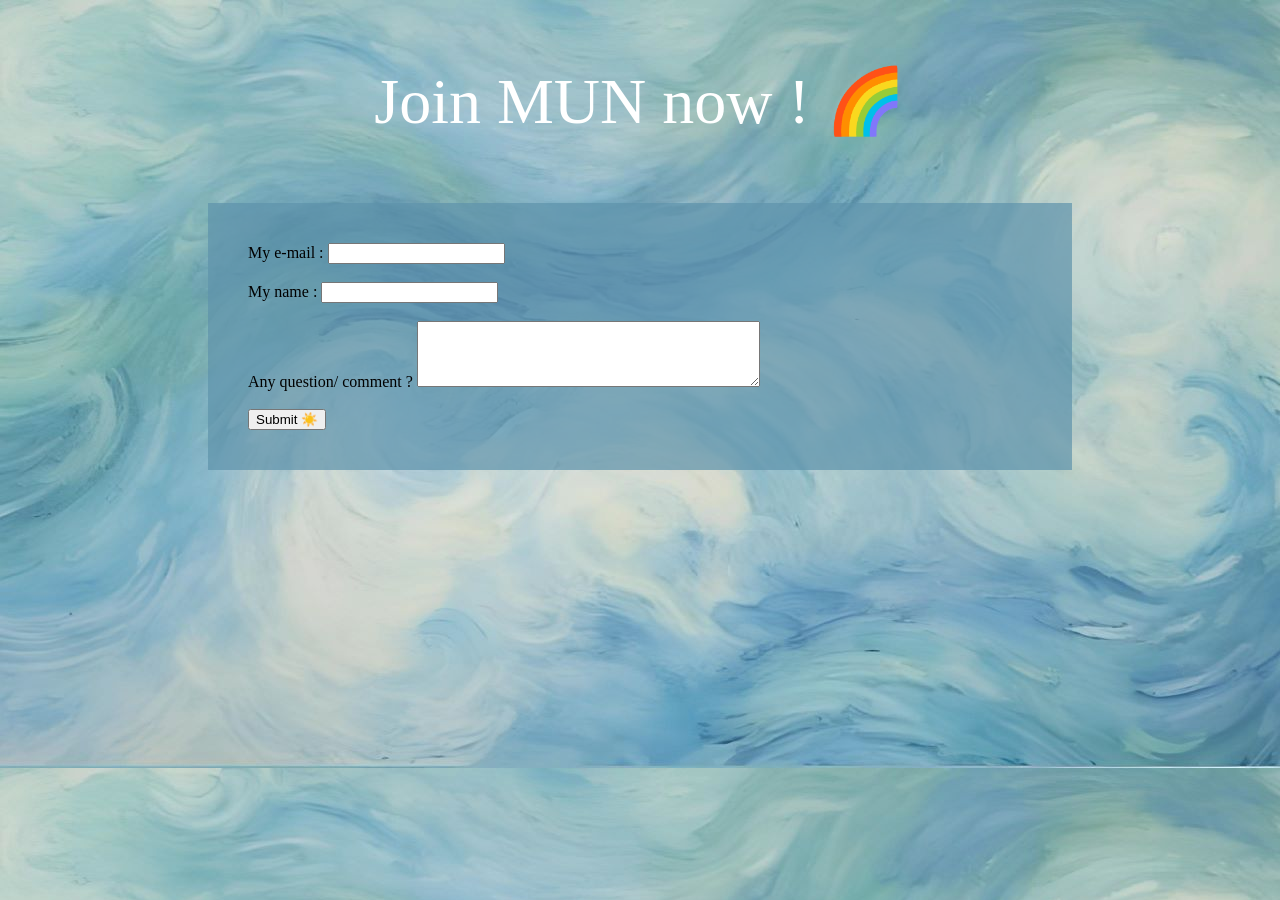
==== JoinMUN.html @ e538045c "feat: first version with all assets" ====
<!DOCTYPE html>
<html lang="en">
    <meta name="viewport" content="width=device-width, initial-scale=1.0">
<head>
    <meta charset="utf-8">
    
<link rel="stylesheet" href="CSS-join-MUN.css"/>
    <style>
        body {
          background-image: url('notion cover 672.jpg'); 
          background-attachment: fixed;
        }
      </style>

    
<section>
    <style>
        .big-text {
          font-size: 4rem;
          color: white;
        }
        </style>
</section> 
<body>
    <center><p class="big-text"> Join MUN now ! 🌈 </p></center>
    <main>
    
        <div class="fond">

            <form action="https://formsubmit.co/c.ca@gmail.com" method="POST">
                <label for="email">My e-mail :</label>
                <input type="email" name="email" id="email" required><br><br>
            
                <label for="name">My name :</label>
                <input type="text" name="name" id="name" required><br><br>
            
                <label for="comment">Any question/ comment ?</label>
                <textarea name="comment" id="comment" rows="4" cols="40"></textarea><br><br>
            
                <input type="submit" value="Submit ☀️">
            </form>

    </main>
</body>
---- CSS-join-MUN.css ----
/* Define --main-bg-color here */
:root {
  --main-bg-color:  rgb(249, 249, 249);
}
h2,
h3,
h1 /* toutes ces tailles là s'affichent en white */
    {
    color: var(--main-bg-color);
}
h2 {
    font-style : italic;
}

p{
    font-family:"Arial (sans-serif)szazad";
}


.soulignage{
    text-decoration: underline;
}

h1{
    text-align: center;
}


  img {
    max-width: 100%;
    height: auto;
    display: block;
  }

  body {
    padding: 0 200px;/* marge */
  }



.demo-border {
  border : 2px dotted
}
.fond {
  padding: 40px;
  background-color:rgba(95, 147, 171, 0.7) ;
  }

  h4 {
    color: rgb(0, 0, 0) ;
  }
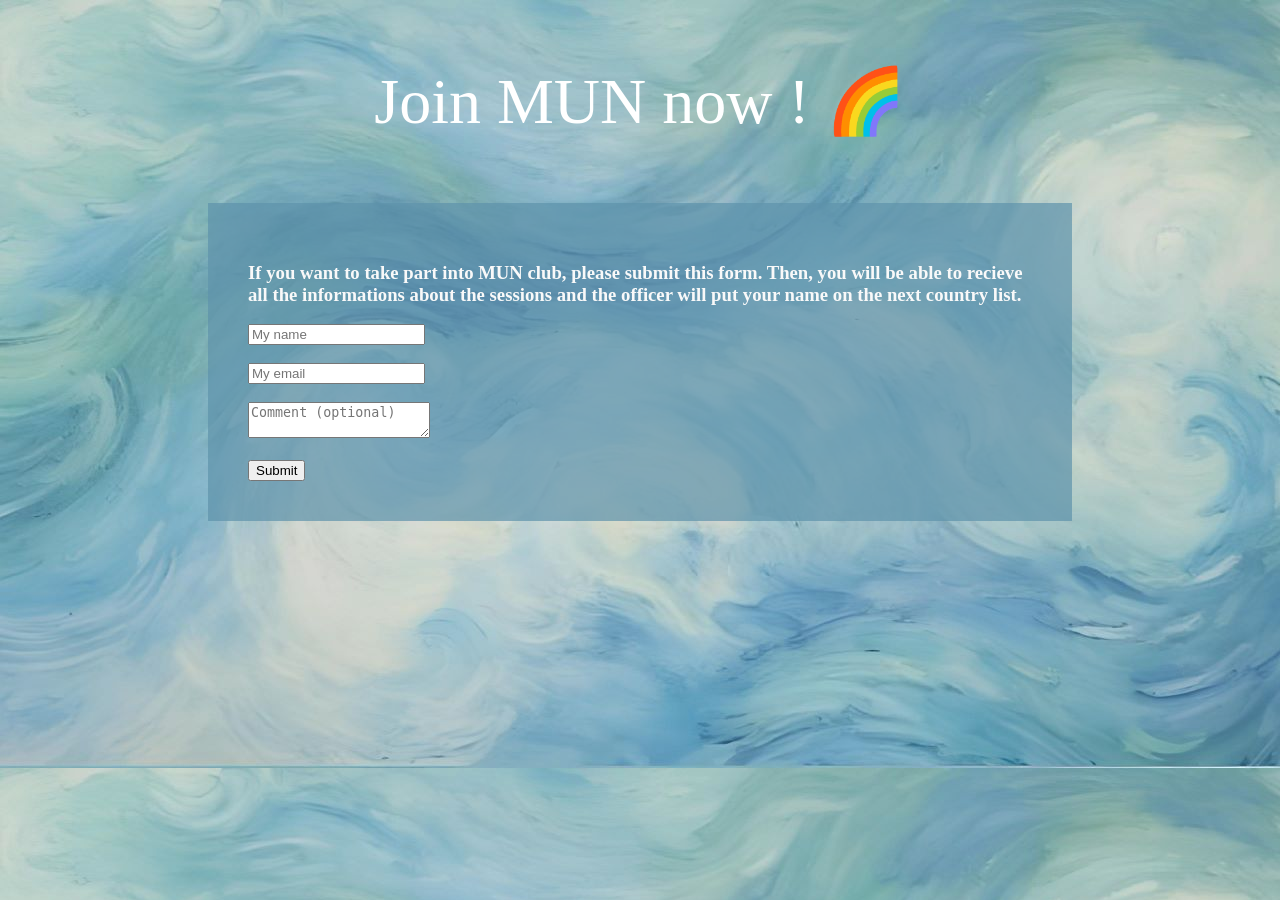
==== commit b0965dde: "fix: email and fonts" ====
--- a/JoinMUN.html
+++ b/JoinMUN.html
@@ -27,18 +27,30 @@
     
         <div class="fond">
 
-            <form action="https://formsubmit.co/c.ca@gmail.com" method="POST">
-                <label for="email">My e-mail :</label>
-                <input type="email" name="email" id="email" required><br><br>
-            
-                <label for="name">My name :</label>
-                <input type="text" name="name" id="name" required><br><br>
-            
-                <label for="comment">Any question/ comment ?</label>
-                <textarea name="comment" id="comment" rows="4" cols="40"></textarea><br><br>
-            
-                <input type="submit" value="Submit ☀️">
-            </form>
+
+    <h3>If you want to take part into MUN club, please submit this form. Then, you will be able to recieve all the informations about the sessions and the officer will put your name on the next country list.</h3>
+           <form id="contact-form">
+  <input name="name" placeholder="My name"><br><br>
+  <input name="email" placeholder="My email"><br><br>
+  <textarea name="comment" placeholder="Comment (optional)"></textarea><br><br>
+  <button type="submit">Submit</button>
+</form>
+
+<script>
+  document.getElementById('contact-form').addEventListener('submit', function(e) {
+    e.preventDefault(); // Empêche l'envoi classique
+    const formData = new FormData(this);
+
+    let message = "";
+    for (let [key, value] of formData.entries()) {
+      message += `${key} : ${decodeURIComponent(value)}\n`;
+    }
+
+    // Envoie un email via un service (comme EmailJS, Formspree, etc.)
+    // ou déclenche une boîte mail avec mailto: (limité mais possible)
+    window.location.href = `mailto:collyne.besson@gmail.com.com?subject=Message&body=${encodeURIComponent(message)}`;
+  });
+</script>
 
     </main>
 </body>
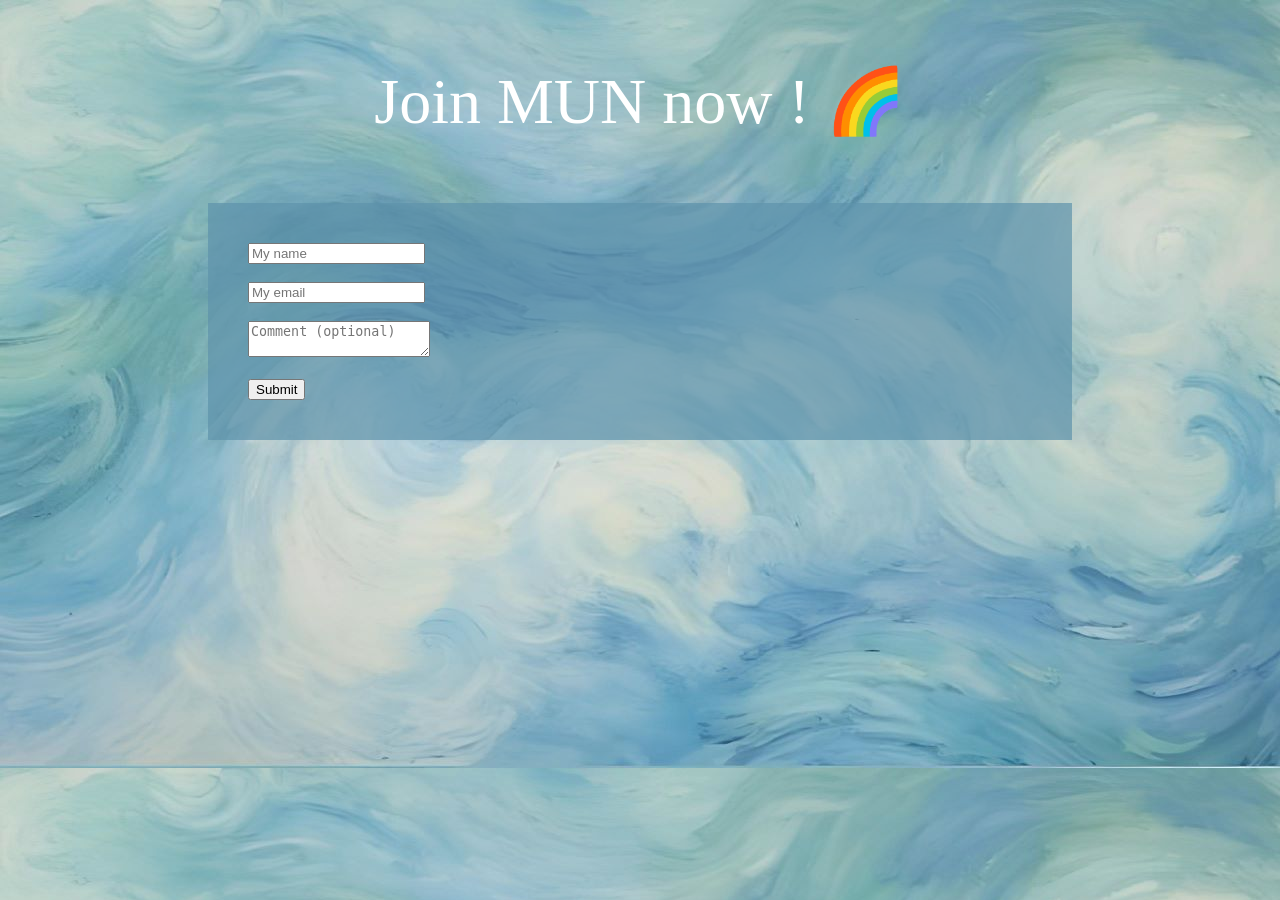
==== commit ca24e1e1: "fix: email and fonts" ====
--- a/JoinMUN.html
+++ b/JoinMUN.html
@@ -28,29 +28,28 @@
         <div class="fond">
 
 
-    <h3>If you want to take part into MUN club, please submit this form. Then, you will be able to recieve all the informations about the sessions and the officer will put your name on the next country list.</h3>
-           <form id="contact-form">
-  <input name="name" placeholder="My name"><br><br>
-  <input name="email" placeholder="My email"><br><br>
+    <form id="contact-form">
+  <input name="name" placeholder="My name" required><br><br>
+  <input name="email" placeholder="My email" type="email" required><br><br>
   <textarea name="comment" placeholder="Comment (optional)"></textarea><br><br>
   <button type="submit">Submit</button>
 </form>
 
 <script>
   document.getElementById('contact-form').addEventListener('submit', function(e) {
-    e.preventDefault(); // Empêche l'envoi classique
+    e.preventDefault(); // Prevent default form submission
     const formData = new FormData(this);
 
     let message = "";
     for (let [key, value] of formData.entries()) {
-      message += `${key} : ${decodeURIComponent(value)}\n`;
+      message += `${key}: ${value}\n`;
     }
 
-    // Envoie un email via un service (comme EmailJS, Formspree, etc.)
-    // ou déclenche une boîte mail avec mailto: (limité mais possible)
-    window.location.href = `mailto:collyne.besson@gmail.com.com?subject=Message&body=${encodeURIComponent(message)}`;
+    // Encode message for mailto URI
+    const email = "collyne.besson@gmail.com";
+    const subject = "MUN Club Registration";
+    const body = encodeURIComponent(message);
+
+    window.location.href = `mailto:${email}?subject=${subject}&body=${body}`;
   });
-</script>
-
-    </main>
-</body>+</script>
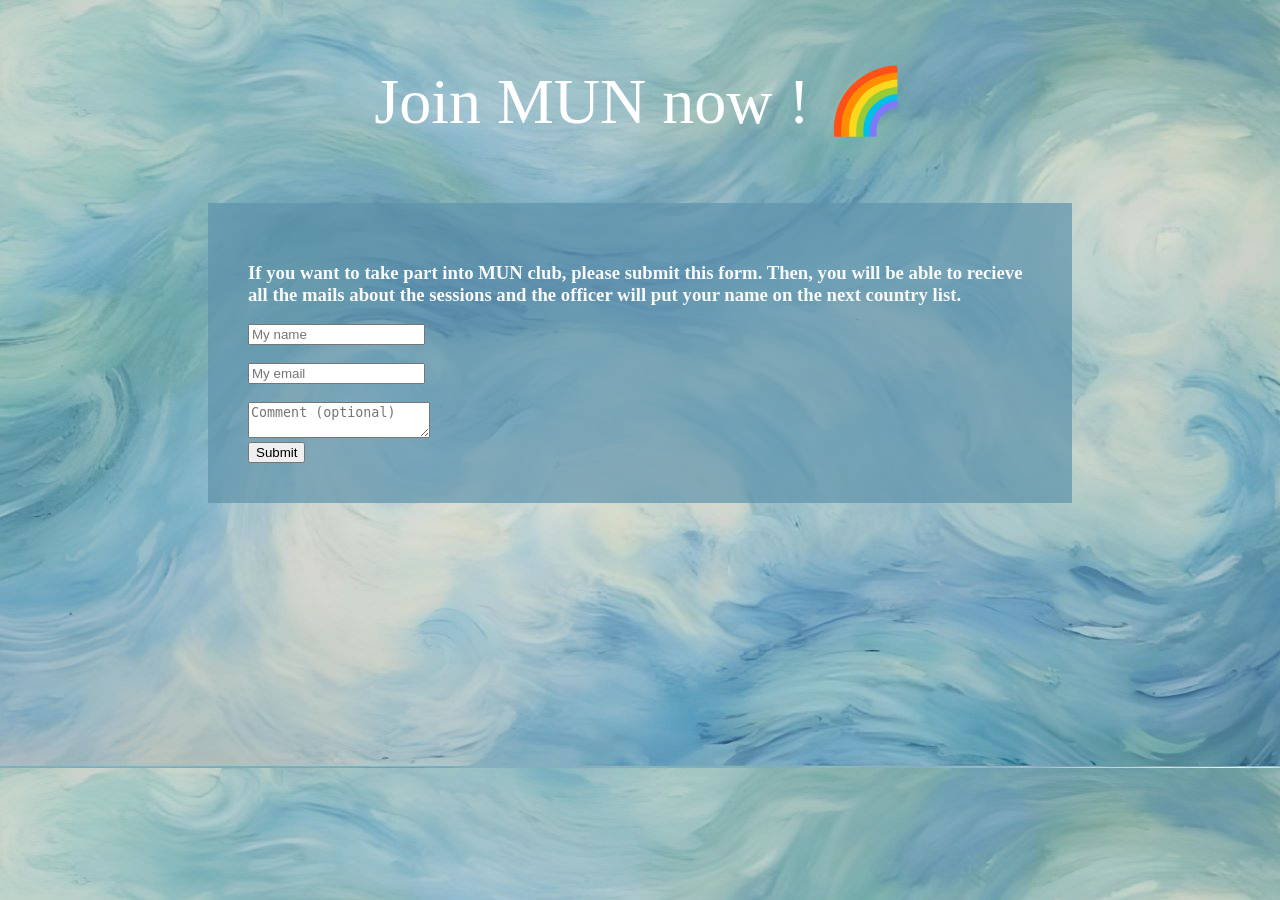
==== commit 882b3fbf: "fix: email and fonts" ====
--- a/JoinMUN.html
+++ b/JoinMUN.html
@@ -28,28 +28,29 @@
         <div class="fond">
 
 
-    <form id="contact-form">
-  <input name="name" placeholder="My name" required><br><br>
-  <input name="email" placeholder="My email" type="email" required><br><br>
-  <textarea name="comment" placeholder="Comment (optional)"></textarea><br><br>
+    <h3>If you want to take part into MUN club, please submit this form. Then, you will be able to recieve all the mails about the sessions and the officer will put your name on the next country list.</h3>
+           <form id="contact-form">
+  <input name="name" placeholder="My name"><br><br>
+  <input name="email" placeholder="My email"><br><br>
+  <textarea name="comment" placeholder="Comment (optional)"></textarea><br>
   <button type="submit">Submit</button>
 </form>
 
 <script>
   document.getElementById('contact-form').addEventListener('submit', function(e) {
-    e.preventDefault(); // Prevent default form submission
+    e.preventDefault(); // Empêche l'envoi classique
     const formData = new FormData(this);
 
     let message = "";
     for (let [key, value] of formData.entries()) {
-      message += `${key}: ${value}\n`;
+      message += `${key} : ${decodeURIComponent(value)}\n`;
     }
 
-    // Encode message for mailto URI
-    const email = "collyne.besson@gmail.com";
-    const subject = "MUN Club Registration";
-    const body = encodeURIComponent(message);
+    // Envoie un email via un service (comme EmailJS, Formspree, etc.)
+    // ou déclenche une boîte mail avec mailto: (limité mais possible)
+    window.location.href = `mailto:collyne.besson@gmail.com.com?subject=Message&body=${encodeURIComponent(message)}`;
+  });
+</script>
 
-    window.location.href = `mailto:${email}?subject=${subject}&body=${body}`;
-  });
-</script>+    </main>
+</body>
